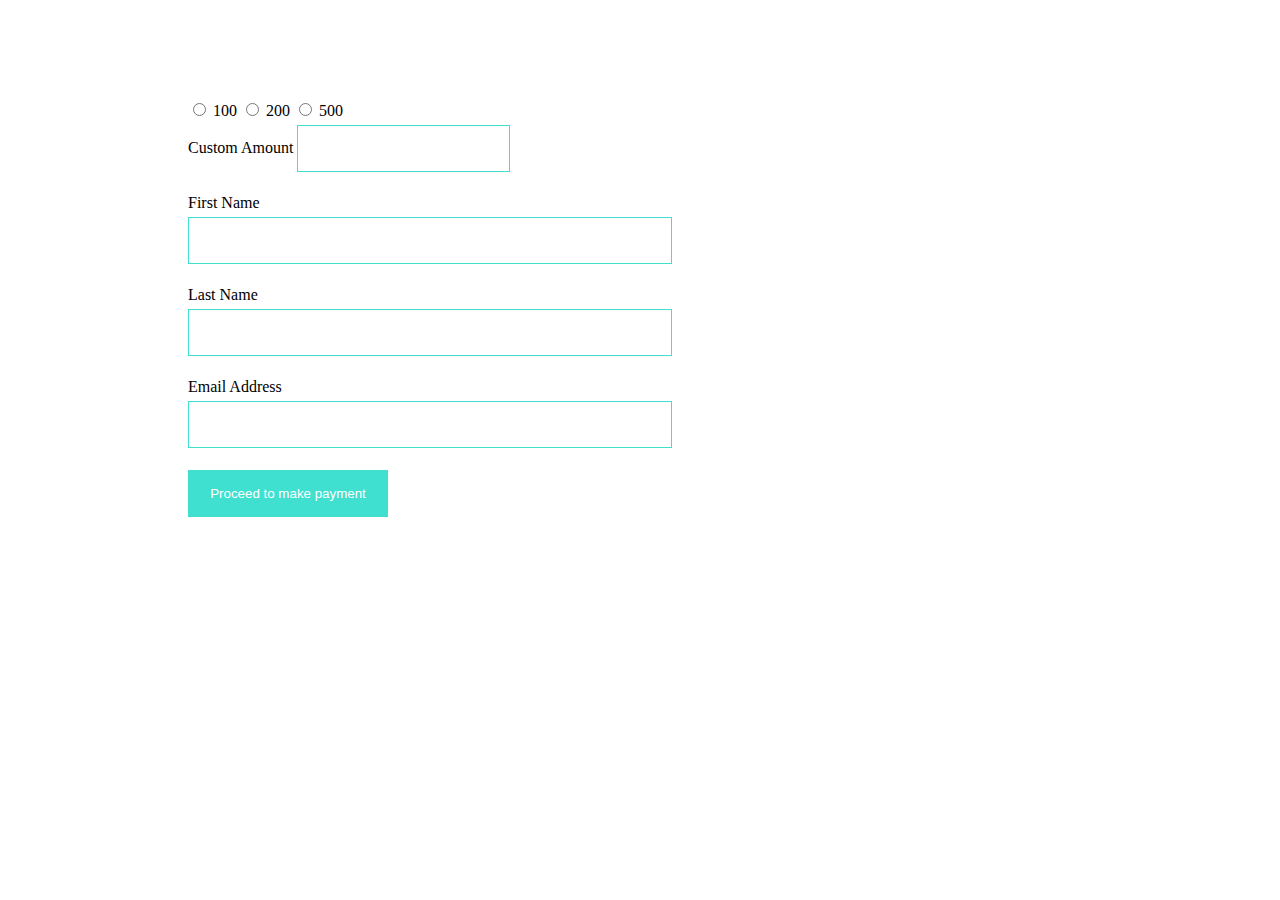
==== donate.html @ f8483d78 "cus i tried" ====
<!DOCTYPE html>
<html lang="en">

<head>
    <meta charset="UTF-8">
    <meta name="viewport" content="width=device-width, initial-scale=1.0">
    <meta http-equiv="X-UA-Compatible" content="ie=edge">
    <title>Donate</title>

    <style>
        
        #proceed-button {
            background-color: #40e0d0;
            color: white;
            padding: 16px 20px;
            border: none;
            cursor: pointer;
            position: fixed;
            width: 200px;
        }

        .form-container {
            margin: 5em 10em;
            min-width: 300px;
            padding: 20px;
            background-color: white;
        }

        .form-container input[type=text],
        .form-container input[type=email] {
            width: 50%;
            padding: 15px;
            margin: 5px 0 22px 0;
            border: 1px solid #40e0d0;

        }
    </style>
</head>
<script>
    function openForm() {
        document.getElementById('donate-form').style.display = "block";
    }
</script>

<body>

    <div class="form-popup" id="donate-form">
        <form action="get" class="form-container">
            <input type="radio" name="100" id="">
            <label for="100">100</label>
            <input type="radio" name="200" id="">
            <label for="200">200</label>
            <input type="radio" name="500" id="">
            <label for="500">500</label> <br>
            <!--an inline styling is used for the cutosm input-->
            <label for="custom amount">Custom Amount</label>
            <input type="text" name="custom-amount" style="max-width: 20%;"><br>
            <label for="first-name">First Name</label><br>
            <input type="text" name="first-name" id=""><br>
            <label for="last-name">Last Name</label><br>
            <input type="text" name="last-name" id=""><br>
            <label for="email-address">Email Address</label><br>
            <input type="email" name="email-address" id=""><br>
            <input type="button" value="Proceed to make payment" id="proceed-button">
             
        </form>
    </div>

    </div>
</body>

</html>
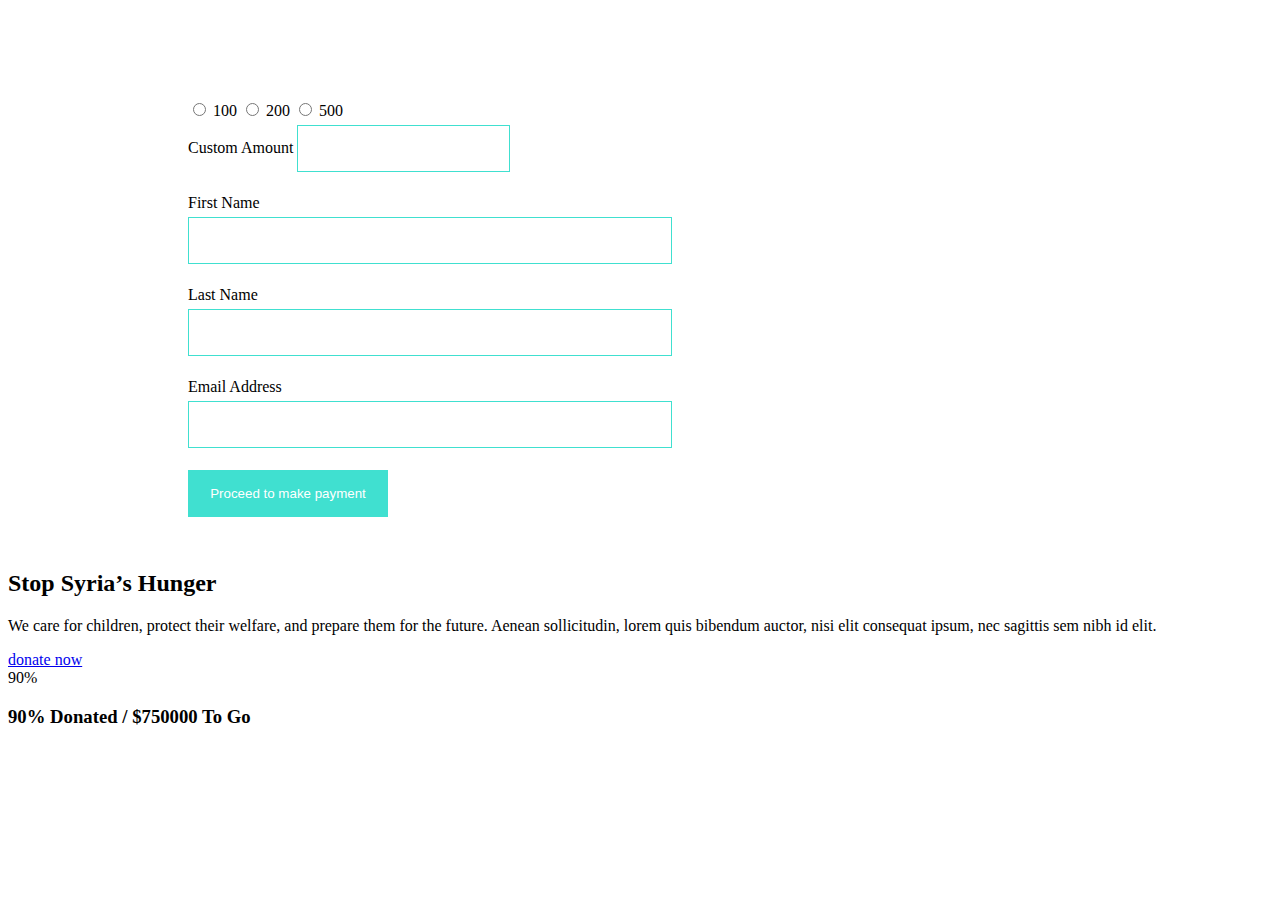
==== commit dfc231a8: "last" ====
--- a/donate.html
+++ b/donate.html
@@ -69,4 +69,32 @@
     </div>
 </body>
 
-</html>+</html>
+
+<div class="container">
+    <div class="row">
+        <div class="col-md-7 col-md-offset-0">
+            <div class="donate-info">
+                <h2>Stop Syria’s Hunger</h2>
+                <p>We care for children, protect their welfare, and prepare them for the future. Aenean sollicitudin, lorem quis bibendum auctor, nisi elit consequat ipsum, nec sagittis sem nibh id elit.</p>
+                <a href="#" class="donate-btn more-btn hvr-shutter-out-horizontal">donate now</a>
+            </div>
+        </div>
+    </div>
+    <div class="row">
+        <div class="col-md-12">
+            <div class="skill-progress-bar">
+                <div id="bar1" class="barfiller">
+                    <div class="tipWrap" style="display: inline;">
+                        <span class="tip" style="left: 418.087px; transition: left 1s ease-in-out 0s;">90%</span>
+                    </div>
+                    <!-- progress bar -->
+                    <span class="fill" data-percentage="90" style="background: rgb(22, 181, 151); width: 518.4px; transition: width 1s ease-in-out 0s;"></span>
+                </div>
+            </div>
+            <div class="progress-info">
+                <h3>90% Donated / $750000 To Go</h3>
+            </div>
+        </div>
+    </div>
+</div>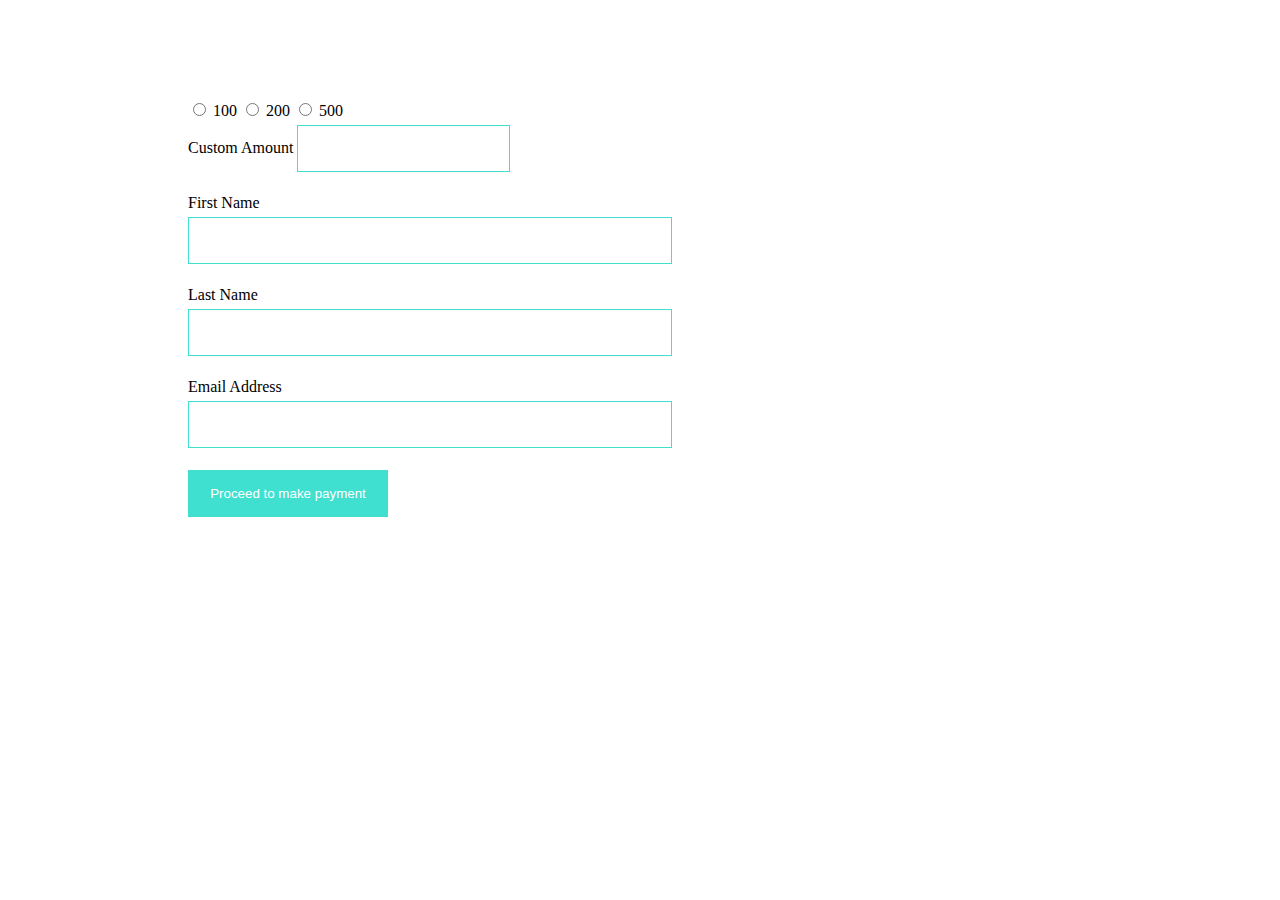
==== commit c2dbf8de: "one change" ====
--- a/donate.html
+++ b/donate.html
@@ -71,30 +71,3 @@
 
 </html>
 
-<div class="container">
-    <div class="row">
-        <div class="col-md-7 col-md-offset-0">
-            <div class="donate-info">
-                <h2>Stop Syria’s Hunger</h2>
-                <p>We care for children, protect their welfare, and prepare them for the future. Aenean sollicitudin, lorem quis bibendum auctor, nisi elit consequat ipsum, nec sagittis sem nibh id elit.</p>
-                <a href="#" class="donate-btn more-btn hvr-shutter-out-horizontal">donate now</a>
-            </div>
-        </div>
-    </div>
-    <div class="row">
-        <div class="col-md-12">
-            <div class="skill-progress-bar">
-                <div id="bar1" class="barfiller">
-                    <div class="tipWrap" style="display: inline;">
-                        <span class="tip" style="left: 418.087px; transition: left 1s ease-in-out 0s;">90%</span>
-                    </div>
-                    <!-- progress bar -->
-                    <span class="fill" data-percentage="90" style="background: rgb(22, 181, 151); width: 518.4px; transition: width 1s ease-in-out 0s;"></span>
-                </div>
-            </div>
-            <div class="progress-info">
-                <h3>90% Donated / $750000 To Go</h3>
-            </div>
-        </div>
-    </div>
-</div>